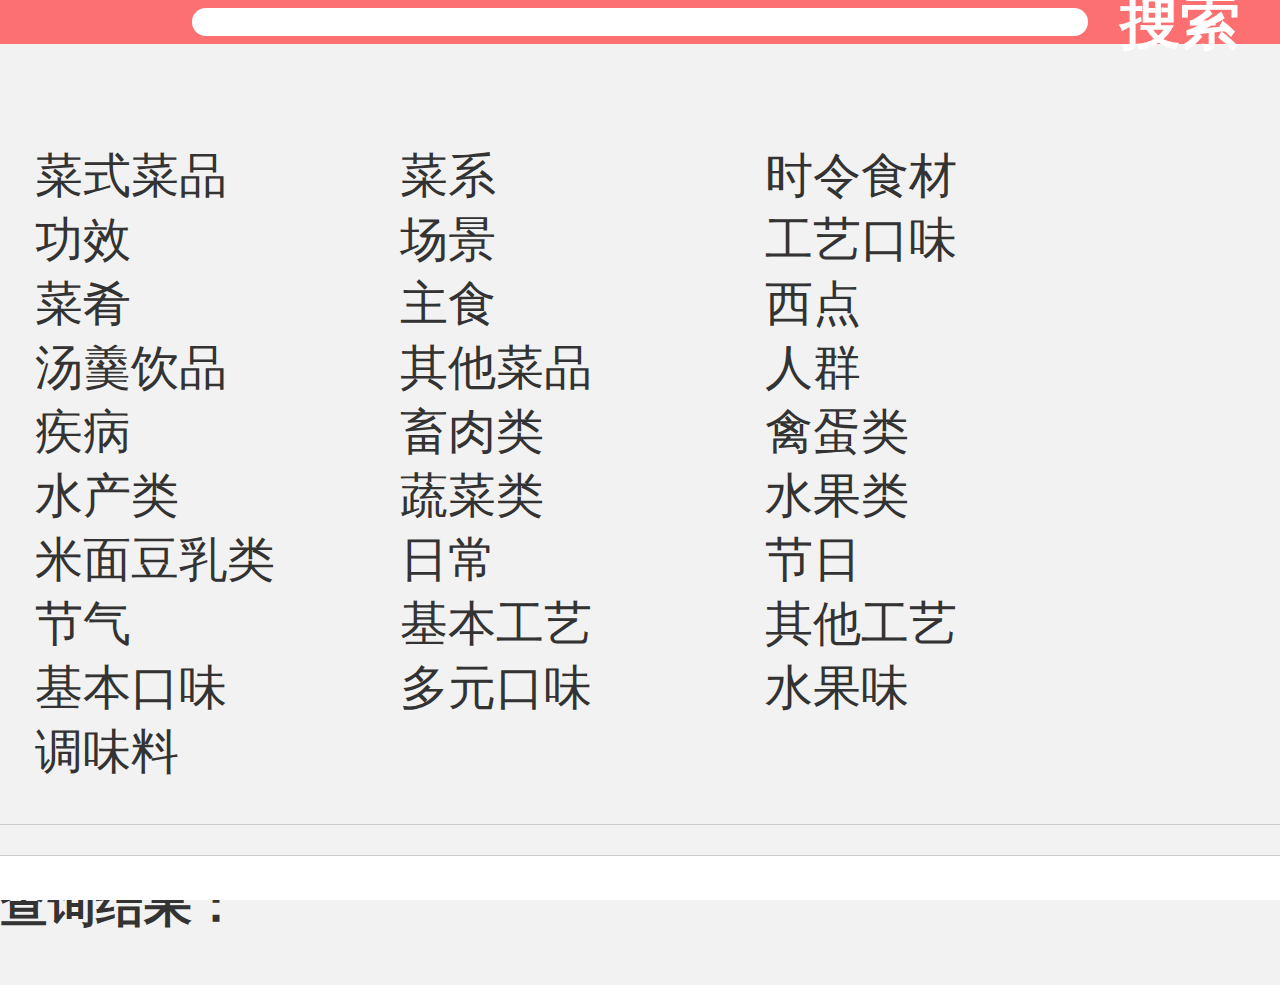
==== foodKinds.html @ cc2168f0 "msg" ====
<!DOCTYPE html>
<html lang="en">
<head>
	<meta charset="UTF-8">
	<meta name="viewport" content="width=device-width, user-scalable=no, initial-scale=1.0, maximum-scale=1.0, minimum-scale=1.0">
	<title>分类查询</title>
	<link rel="stylesheet" type="text/css" href="css/normalize.css">
	<link rel="stylesheet" type="text/css" href="css/style.css">
	<link rel="stylesheet" type="text/css" href="lib/css/swiper.min.css">
	<link rel="stylesheet" type="text/css" href="http://at.alicdn.com/t/font_bhip8554sm4bcsor.css">
	<!-- <script type="text/javascript" src="lib/jquery-1.11.1.js"></script> -->
	<script type="text/javascript" src="lib/js/swiper.min.js"></script>
	<script type="text/javascript" src="lib/zepto.min.js"></script>
	<script type="text/javascript" src="lib/touch.js"></script>
	
</head>
<body>
	<header class="detailHead">
		<a href="food.html" class="icon iconfont icon-Back"></a>
		<!-- <input type="search"  placeholder="请填写你的关键字~" name=""> -->
		<div id="serId" contenteditable="true">
			
		</div>
		<button class="find">搜索</button>
	</header>
	
	<div class="typeList">
		<ul></ul>
	</div>
	<div class="egList">
		<h3>查询结果：</h3>
		<ul>
			
		</ul>
	</div>
	<footer>
		<div>
			<a href="food.html" class="icon iconfont icon-shouye2-copy"></a>
			<a href="#" class="icon iconfont icon-luntan"></a>
			<a href="#" class="icon iconfont icon-faxian"></a>
			<a href="#" class="icon iconfont icon-wode"></a>
		</div>
	</footer>
	<script type="text/javascript">
		$(".find").tap(function(e){
			var foodName = $("#serId").text().trim();
			console.log(foodName)
			var data = `http://apis.juhe.cn/cook/query.php?key=b52e6b0ad30cb22d0c43cf85a29d96ca&menu=${foodName}&dtype=&pn=&rn=&albums=&`;
			console.log(e.type);
			console.log(data);
			$.ajax({
				url: 'ajax.php',
				type: 'GET',
				dataType: 'json',
				data: {data: data},
				success : function(json){
					console.log(json);
					var res = json.result.data,
						str = "";
					for(var i  = 0 ; i< res.length;i++){
						str += `<li><a href = "foodDetail.html?id=${res[i].id}">
									<img src="${res[i].albums[0]}" alt=""></a>
									<span>${res[i].title}</span>
								</li>`;
					}
					$(".egList").children('ul').html(str);
				},
				error:function(xhr,type){
			        console.log(type);
			        console.log(xhr);
				}
			});
		});
	/*******分类查找************/
		$(function(){
			var bigType = {};
			$(window).on("load", function(){
				$("#bigType_info").show();
				// 读取 bigType.json 文件中的内容 
				$.getJSON("kind.json",function(data, textStatus) {
						/*optional stuff to do after success */
					var res = data.result; // 所有地区
					// 遍历所有省份
					// console.log(res)
					for (var i = 0, len = res.length; i < len; i++) {
						var bigKind = res[i]; // 获取到当前遍历到的省份
						bigType[bigKind.name] = {}; // 相当于 adrress["内蒙古"] = {};
						var litType = bigKind.list; // 获取当前省份下的所有城市
						if (!litType)
							continue;
						for (var j = 0, l = litType.length; j < l; j++) {
							var foodKind = litType[j];
							bigType[bigKind.name][foodKind.name] = foodKind.name;
						}
					}
					initProvince();
				})
			});
			var colors = ['E74B60','4B003D','ADCF56','F18A01','73201A','3186C7','D01A0C'];
			// 初始化省份信息
			function initProvince(){
				var html = "",
					test = "";
				for (var attr in bigType) {
					var num = parseInt(Math.random()*colors.length);
					test +="<li><span class='icon iconfont icon-heart'"+
								"style='color:#"+colors[num]+"'></span>"+attr+"</li>";
				}
				$(".typeList").children('ul').html(test);
				$(".typeList").find("li").tap(function(e){
					var _name = this.innerText,
						str = `<span>${this.innerText}<em class="icon iconfont icon-cancel"></em></span>`;
					// $("#serId").val(this.innerText);
					$("#serId").append(str);
					initCity(_name);
				});
				
			}
			function initCity(_name) {
				// var prov = $("#serId").val();
				var prov = $("#serId").children('span').text();
				console.log(prov);
				var litType = bigType[prov];
				var html = "",
					test = "";
				for (var attr in litType) {
					var num = parseInt(Math.random()*colors.length);
					test +="<li><span class='icon iconfont icon-heart'"+
								"style='color:#"+colors[num]+"'></span>"+attr+"</li>";
				}
				$(".typeList").children('ul').html(test);
				$(".typeList").find("li").tap(function(e){
					var name_ =  this.innerText,
						id = 0,
						_data = "",
						str = `<span>${this.innerText}<em class="icon iconfont icon-cancel"></em></span>`;
						$("#serId").append(str);

					$.getJSON("kind.json",function(json, textStatus) {
						var res = json.result,
							lis = [],
							str = "";
							console.log(name_+":"+_name);
						for(var i = 0 ; i < res.length;i++){
							// console.log(res[i]);
							if (res[i].name === _name) {
								// console.log(res[i].list);
								var lis = res[i].list;
								for(var j  = 0 ; j < lis.length;j++){
									if (lis[j].name===name_) {
										id = lis[j].id;
										console.log(lis[j]);
										
									}
								}
								
							}
						}
						_data = "http://apis.juhe.cn/cook/index?key=b52e6b0ad30cb22d0c43cf85a29d96ca&cid="+id+"";
						console.log(_data);
						$.ajax({
						url: 'ajax.php',
						type: 'GET',
						dataType: 'json',
						data: {data: _data},
						success:function(json){
							console.log(json);
							var res = json.result.data,
								str = "";
							for(var i  = 0 ; i< res.length;i++){
								str += `<li><a href = "foodDetail.html?id=${res[i].id}">
											<img src="${res[i].albums[0]}" alt=""></a>
											<span>${res[i].title}</span>
										</li>`;
							}
							$(".egList").children('ul').html(str);
						},
						 error:function(xhr,type){
						        console.log(type);
						        console.log(xhr);
					        }
						})
					});
					$("#serId").val(this.innerText);
				});
			}
		});
		var fs = document.documentElement.clientWidth/6.4;
		console.log(fs);
		document.getElementsByTagName("html")[0].style.fontSize=fs+"px";
	</script>
</body>
</html>
---- css/style.css ----
/*html{font-size: 100px;}*/
body{background: #F2F2F2;}
a{text-decoration: none;}
header{display: flex;justify-content: space-around;align-items:center;position: relative;
	font-size: 0.30rem;height:44px;background: #FC7071;font-weight: 600;}
header a{color: #fff;height: 100%;line-height: 44px;}
header em{position: absolute;bottom: 0;display: block;height: 3px;background: #fff;
	}
/*header a.active{border-bottom: 2px solid #fff;}*/
.blank{height: 44px;}
.side{width: 50%;height: 100%;background: #ccc;position: fixed;left: -50%;z-index: 2;}
/****************/
.banner{background: url(../imgs/bannerBg.jpg);background-size:100%;}
.slideItem img{width: 30vw;}
.ser {display: flex;justify-content: center;align-items: center;padding: 5px;
	border-bottom: 1px solid #ccc;position: relative;}
.iconSer{position: absolute;left: 0.7rem;top: 0.13rem;color: #999;}
.ser input{font-size: 0.16rem;width: 80vw;padding:2px;border-radius: 2px;
	border:1px solid #999;text-indent: 0.4rem;}
.list{overflow: hidden;background: url(../imgs/titBg.png) center right no-repeat;
	background-size: cover;position: relative;}
.list span{position: absolute;right: 0;top: 0;color: #f00;font-size: 1rem;}
.list ul{padding:10px;margin:0;}
.list li{display: flex;justify-content: space-between;align-items: center;
	margin-bottom: 10px;background:rgba(255,255,255,0.8);padding:5px;}
.list li a{font-size: 0;}
.list li img{width: 1.5rem;}
.list li div{width: 65vw;}
.list li h2{font-size: 0.28rem;white-space: nowrap; text-overflow: ellipsis;
	overflow: hidden;color: #333;}
.list li p{font-size: 0.16rem;color: #666;}

footer{height: 44px;position: fixed;bottom: 0;width: 100vw;background: #fff;
	border-top: 1px solid #ccc;}
footer div{display: flex;justify-content: space-around;align-items: center;height: 100%;}
footer div a{color: #999;font-size: 5rem}

/****************foodDetail*******/
.detailHead{position: relative;}
.detailHead button{position: absolute;right: 0.1rem;border:none;padding:0.1rem;
	background: none;color: #fff;}
.detailHead a{position: absolute; left: 0.1rem; top: 0;font-size: 0.5rem;}
.detailHead h3{color: #fff;font-size: 0.28rem;}
.foodImg{text-align: center;}
.foodImg h3{font-size: 0.32rem;color: #333;}
.foodImg img{width: 100vw;height: 3rem;}
.step{text-align: center;border-bottom: 1px solid #ccc;padding-bottom: 0.2rem;}
.step h2{font-size: 0.20rem;font-weight: normal;color: #666;}
.intro p{font-size: 0.16rem;color: #666;padding:0 15px;}
.needs p{display: flex;justify-content: space-around;padding:0 15px;font-size: 0.16rem;
	color: #666;}
.needs h3{font-size: 0.24rem;text-align: center;color: #333;}
.content{overflow: hidden;padding-right: 15px;margin-bottom: 0.2rem;}
.content form{font-size: 0.16rem;padding:10px 5px;}
.content label{font-size: 0.30rem;color: #666;}
.content textarea{width: 90vw;height:15vh;font-size: 0.24rem;margin:0.1rem 0;
	color: #666;}
.content button{border:none;font-size: 0.28rem;background: #3879D9;color: #fff;
	padding:5px 10px;border-radius: 5px;float: right;}
.netFri{background: lightblue;height: 1rem;font-size: 0.2rem;}

/*************foodKind*************/
.foodKind{padding:10px;font-size: 0.2rem;padding-top: 0;}
.foodKind li{background: #fff;}
.kindTit{display: flex;justify-content: space-between;font-size: 0.2rem;
	border-bottom: 1px solid #ccc;padding-bottom: 5px;}
.kindTit a{color: #666;}
.kindTit a span{color: #f00;margin-left: 0.2rem;}
.chuanList ul{display:flex;justify-content: space-around; margin:0;padding:0;
	flex-wrap: wrap;}
.chuanList li{font-size: 0.2rem;list-style: none;margin-bottom: 0.1rem;position: relative;}
.chuanList li img{width: 20vw;}
.chuanList li span{position: absolute;font-size: 0.12rem;left: 50%;top: 50%;
	transform: translateX(-50%);color: #fff;width: 20vw;display: block;text-align: center;}
.yueList ul{padding: 0;}
.yueList li{display: flex;justify-content: space-between;font-size: 0.2rem;
	padding: 0.2rem 0.1rem;margin-bottom: 0.1rem;}
.yueList li img{width:20vw;}
.yueList div{padding:0 5px;}
.yueList h3{overflow: hidden;margin:0;color: #333;text-overflow: ellipsis;
	white-space: nowrap;width: 60vw;}
.yueList p{height: 0.51rem;overflow: hidden;font-size: 0.16rem;color: #666;}
/*****************/
.more{display: flex;justify-content: center;align-items: center;padding-bottom: 0.2rem;}
.more button{width: 90vw;padding:0.15rem;border:1px solid #FA6650;border-radius: 5px;
		font-size: 0.3rem;color: #fff;text-align: center;background: #fff;color: #FA6650;
		}
/*******************************foodKinds**************/
#serId{font-size: 0.16rem;font-weight: normal;border:none;width: 70vw;height: 28px;border-radius: 0.1rem;background: #fff;display: flex;
	justify-content: center;align-items: center;outline: none;overflow: auto;cursor: pointer;}
#serId span{text-align: center;display:block;color: #333;border:1px solid #ccc;padding:0.05rem 0.2rem;
	border-radius: 3px;height: 0.24rem;position: relative;margin-right: 0.2rem;}
#serId span em{position: absolute;right: -0.1rem;top: -0.05rem;color: #666;}
.typeList{border-bottom: 1px solid #ccc;}
.typeList ul{overflow: hidden; padding:0;padding:0 15px;margin:0.5rem 0 0.2rem 0;}
.typeList ul li{width: 26vw;list-style: none;float: left;font-size: 0.24rem;margin-right: 0.16rem;text-align: left;color: #333;}
.typeList ul li span{margin-right: 0.1rem;}
.egList ul{display:flex;justify-content: space-around; margin:0;padding:0;
			flex-wrap: wrap;align-items: center;}
.egList ul li{font-size: 0.2rem;list-style: none;margin-bottom: 0.1rem;position: relative;}
.egList ul li img{width: 24vw;}
.egList ul li span{position: absolute;font-size: 0.12rem;left: 50%;top: 50%;
transform: translateX(-50%);color: #fff;width: 20vw;display: block;text-align: center;}
.egList h3{font-size: 0.24rem;color: #333;font-weight: 600;}

@keyframes ani{
	
}
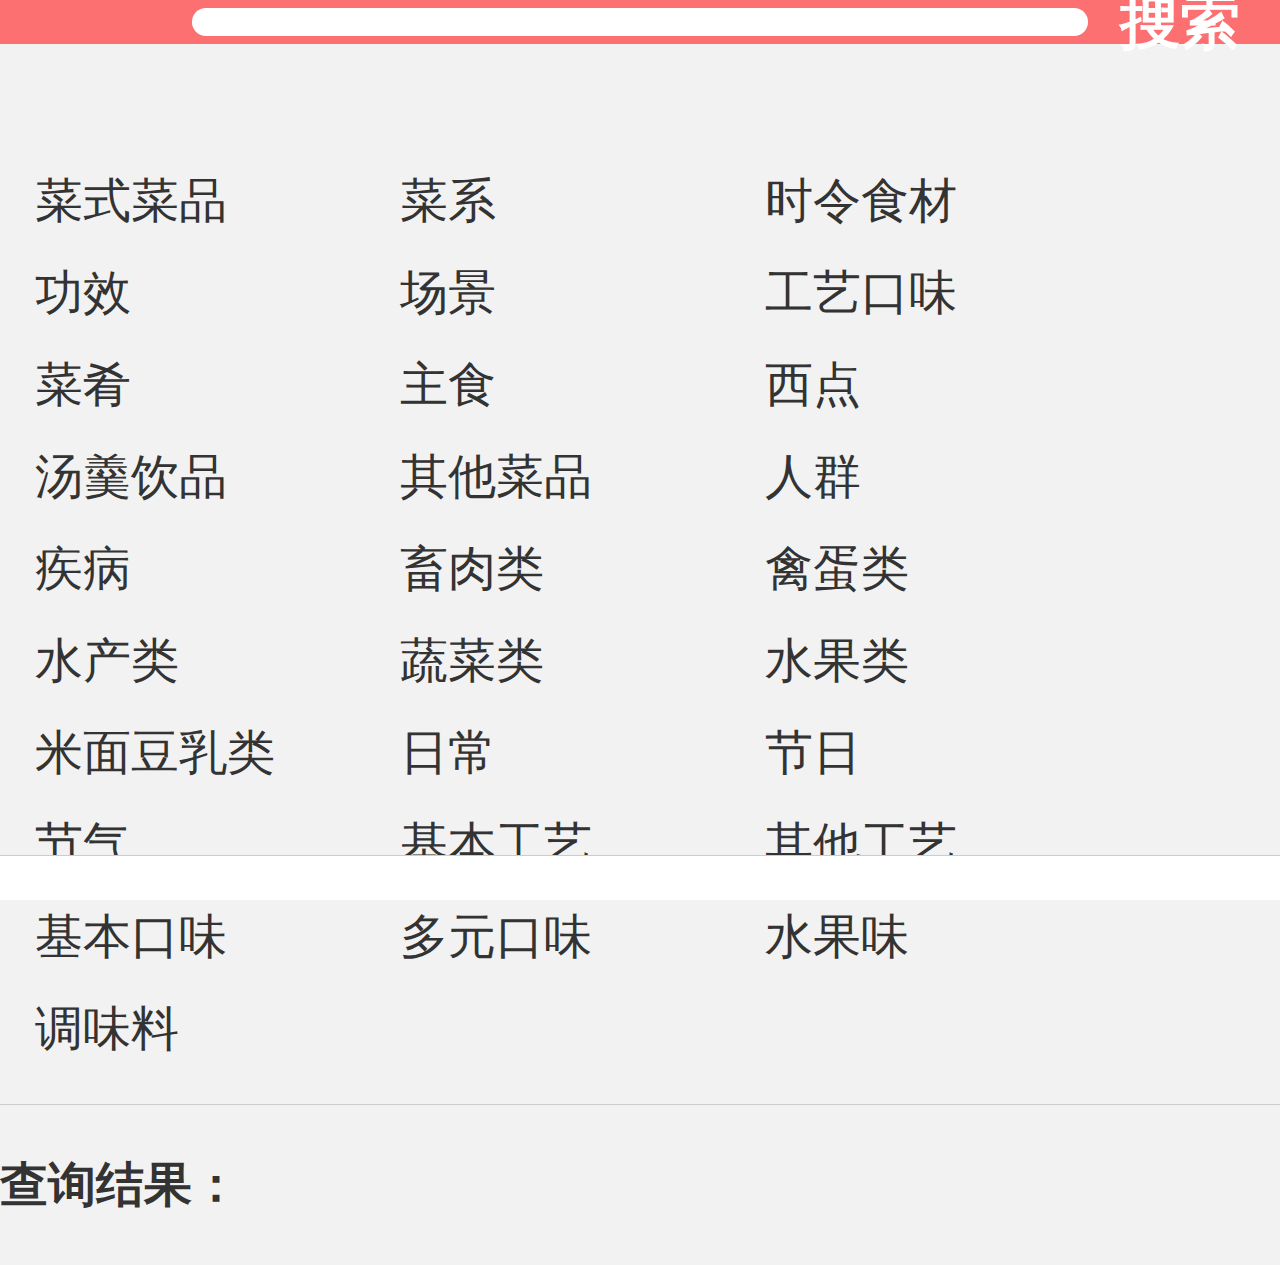
==== commit a7c231b8: "food---version2" ====
--- a/foodKinds.html
+++ b/foodKinds.html
@@ -7,186 +7,40 @@
 	<link rel="stylesheet" type="text/css" href="css/normalize.css">
 	<link rel="stylesheet" type="text/css" href="css/style.css">
 	<link rel="stylesheet" type="text/css" href="lib/css/swiper.min.css">
-	<link rel="stylesheet" type="text/css" href="http://at.alicdn.com/t/font_bhip8554sm4bcsor.css">
+	<link rel="stylesheet" type="text/css" href="http://at.alicdn.com/t/font_bdmd997558ode7b9.css">
 	<!-- <script type="text/javascript" src="lib/jquery-1.11.1.js"></script> -->
 	<script type="text/javascript" src="lib/js/swiper.min.js"></script>
 	<script type="text/javascript" src="lib/zepto.min.js"></script>
 	<script type="text/javascript" src="lib/touch.js"></script>
+	<script type="text/javascript" src="js/work.js"></script>
 	
 </head>
 <body>
 	<header class="detailHead">
-		<a href="food.html" class="icon iconfont icon-Back"></a>
+		<a href="index.html" class="icon iconfont icon-Back"></a>
 		<!-- <input type="search"  placeholder="请填写你的关键字~" name=""> -->
 		<div id="serId" contenteditable="true">
-			
 		</div>
 		<button class="find">搜索</button>
 	</header>
-	
 	<div class="typeList">
 		<ul></ul>
 	</div>
 	<div class="egList">
 		<h3>查询结果：</h3>
-		<ul>
-			
-		</ul>
+		<ul></ul>
 	</div>
 	<footer>
 		<div>
-			<a href="food.html" class="icon iconfont icon-shouye2-copy"></a>
+			<a href="index.html" class="icon iconfont icon-shouye2-copy"></a>
 			<a href="#" class="icon iconfont icon-luntan"></a>
 			<a href="#" class="icon iconfont icon-faxian"></a>
 			<a href="#" class="icon iconfont icon-wode"></a>
 		</div>
 	</footer>
 	<script type="text/javascript">
-		$(".find").tap(function(e){
-			var foodName = $("#serId").text().trim();
-			console.log(foodName)
-			var data = `http://apis.juhe.cn/cook/query.php?key=b52e6b0ad30cb22d0c43cf85a29d96ca&menu=${foodName}&dtype=&pn=&rn=&albums=&`;
-			console.log(e.type);
-			console.log(data);
-			$.ajax({
-				url: 'ajax.php',
-				type: 'GET',
-				dataType: 'json',
-				data: {data: data},
-				success : function(json){
-					console.log(json);
-					var res = json.result.data,
-						str = "";
-					for(var i  = 0 ; i< res.length;i++){
-						str += `<li><a href = "foodDetail.html?id=${res[i].id}">
-									<img src="${res[i].albums[0]}" alt=""></a>
-									<span>${res[i].title}</span>
-								</li>`;
-					}
-					$(".egList").children('ul').html(str);
-				},
-				error:function(xhr,type){
-			        console.log(type);
-			        console.log(xhr);
-				}
-			});
-		});
-	/*******分类查找************/
-		$(function(){
-			var bigType = {};
-			$(window).on("load", function(){
-				$("#bigType_info").show();
-				// 读取 bigType.json 文件中的内容 
-				$.getJSON("kind.json",function(data, textStatus) {
-						/*optional stuff to do after success */
-					var res = data.result; // 所有地区
-					// 遍历所有省份
-					// console.log(res)
-					for (var i = 0, len = res.length; i < len; i++) {
-						var bigKind = res[i]; // 获取到当前遍历到的省份
-						bigType[bigKind.name] = {}; // 相当于 adrress["内蒙古"] = {};
-						var litType = bigKind.list; // 获取当前省份下的所有城市
-						if (!litType)
-							continue;
-						for (var j = 0, l = litType.length; j < l; j++) {
-							var foodKind = litType[j];
-							bigType[bigKind.name][foodKind.name] = foodKind.name;
-						}
-					}
-					initProvince();
-				})
-			});
-			var colors = ['E74B60','4B003D','ADCF56','F18A01','73201A','3186C7','D01A0C'];
-			// 初始化省份信息
-			function initProvince(){
-				var html = "",
-					test = "";
-				for (var attr in bigType) {
-					var num = parseInt(Math.random()*colors.length);
-					test +="<li><span class='icon iconfont icon-heart'"+
-								"style='color:#"+colors[num]+"'></span>"+attr+"</li>";
-				}
-				$(".typeList").children('ul').html(test);
-				$(".typeList").find("li").tap(function(e){
-					var _name = this.innerText,
-						str = `<span>${this.innerText}<em class="icon iconfont icon-cancel"></em></span>`;
-					// $("#serId").val(this.innerText);
-					$("#serId").append(str);
-					initCity(_name);
-				});
-				
-			}
-			function initCity(_name) {
-				// var prov = $("#serId").val();
-				var prov = $("#serId").children('span').text();
-				console.log(prov);
-				var litType = bigType[prov];
-				var html = "",
-					test = "";
-				for (var attr in litType) {
-					var num = parseInt(Math.random()*colors.length);
-					test +="<li><span class='icon iconfont icon-heart'"+
-								"style='color:#"+colors[num]+"'></span>"+attr+"</li>";
-				}
-				$(".typeList").children('ul').html(test);
-				$(".typeList").find("li").tap(function(e){
-					var name_ =  this.innerText,
-						id = 0,
-						_data = "",
-						str = `<span>${this.innerText}<em class="icon iconfont icon-cancel"></em></span>`;
-						$("#serId").append(str);
-
-					$.getJSON("kind.json",function(json, textStatus) {
-						var res = json.result,
-							lis = [],
-							str = "";
-							console.log(name_+":"+_name);
-						for(var i = 0 ; i < res.length;i++){
-							// console.log(res[i]);
-							if (res[i].name === _name) {
-								// console.log(res[i].list);
-								var lis = res[i].list;
-								for(var j  = 0 ; j < lis.length;j++){
-									if (lis[j].name===name_) {
-										id = lis[j].id;
-										console.log(lis[j]);
-										
-									}
-								}
-								
-							}
-						}
-						_data = "http://apis.juhe.cn/cook/index?key=b52e6b0ad30cb22d0c43cf85a29d96ca&cid="+id+"";
-						console.log(_data);
-						$.ajax({
-						url: 'ajax.php',
-						type: 'GET',
-						dataType: 'json',
-						data: {data: _data},
-						success:function(json){
-							console.log(json);
-							var res = json.result.data,
-								str = "";
-							for(var i  = 0 ; i< res.length;i++){
-								str += `<li><a href = "foodDetail.html?id=${res[i].id}">
-											<img src="${res[i].albums[0]}" alt=""></a>
-											<span>${res[i].title}</span>
-										</li>`;
-							}
-							$(".egList").children('ul').html(str);
-						},
-						 error:function(xhr,type){
-						        console.log(type);
-						        console.log(xhr);
-					        }
-						})
-					});
-					$("#serId").val(this.innerText);
-				});
-			}
-		});
+		
 		var fs = document.documentElement.clientWidth/6.4;
-		console.log(fs);
 		document.getElementsByTagName("html")[0].style.fontSize=fs+"px";
 	</script>
 </body>
--- a/css/style.css
+++ b/css/style.css
@@ -8,7 +8,20 @@
 	}
 /*header a.active{border-bottom: 2px solid #fff;}*/
 .blank{height: 44px;}
-.side{width: 50%;height: 100%;background: #ccc;position: fixed;left: -50%;z-index: 2;}
+.side{width: 50%;height: 100%;background:#2E84C6;position: fixed;left: -50%;z-index: 2;
+	font-size: 0.3rem;}
+.detailInfo{position: absolute;right: -100%;top: 0;width:0;height:0;background: #fff;
+	opacity: 0;display: flex;justify-content: center;align-items: center;color: #333;}
+.user{display: flex;justify-content: space-around;align-items: center;}
+.user img{border-radius: 100%;width: 1rem;border:1px solid #ccc;}
+.side a{color: #fff;}
+.side ul{display: flex;flex-direction: column; justify-content: space-around;
+	 margin:0;padding:0;height: 40vh;text-align: center;}
+.side ul li{list-style: none;}
+.userTip{position: absolute;bottom: 0;display: flex;justify-content: space-around;width: 100%;}
+.icon{font-size: 0.4rem!important;}
+.userTip .icon{color: #fff;}
+/*.side ul li a{width: 30vw;display: block;}*/
 /****************/
 .banner{background: url(../imgs/bannerBg.jpg);background-size:100%;}
 .slideItem img{width: 30vw;}
@@ -19,7 +32,7 @@
 	border:1px solid #999;text-indent: 0.4rem;}
 .list{overflow: hidden;background: url(../imgs/titBg.png) center right no-repeat;
 	background-size: cover;position: relative;}
-.list span{position: absolute;right: 0;top: 0;color: #f00;font-size: 1rem;}
+.list span{position: absolute;right: 0;top: 0;color: #f00;font-size: 1rem!important;}
 .list ul{padding:10px;margin:0;}
 .list li{display: flex;justify-content: space-between;align-items: center;
 	margin-bottom: 10px;background:rgba(255,255,255,0.8);padding:5px;}
@@ -103,8 +116,4 @@
 transform: translateX(-50%);color: #fff;width: 20vw;display: block;text-align: center;}
 .egList h3{font-size: 0.24rem;color: #333;font-weight: 600;}
 
-@keyframes ani{
-	
-}
-
 	